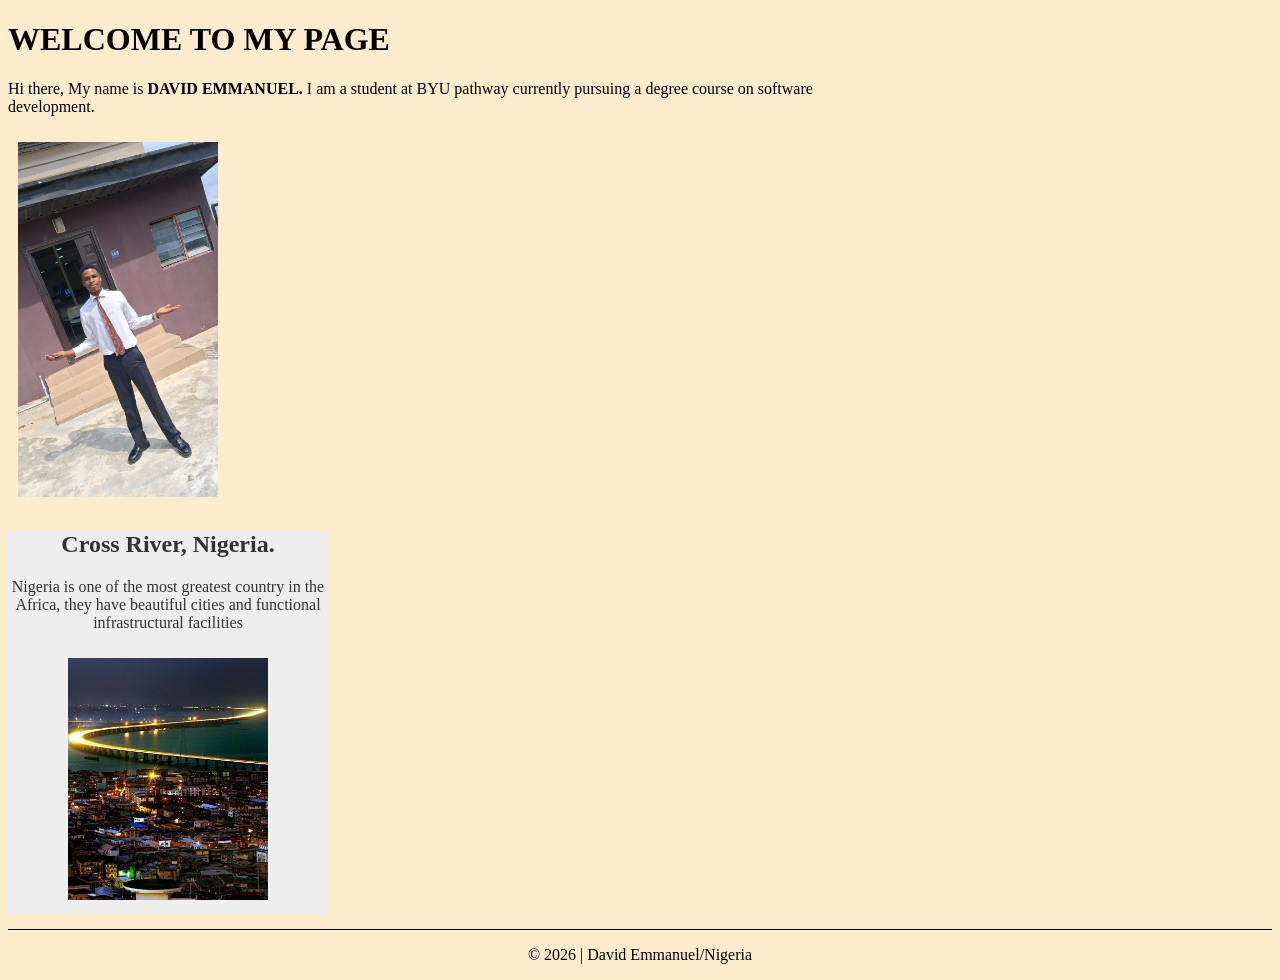
==== index.html @ d6e0b947 "page enhancement correction" ====
<!DOCTYPE html>
<html lang="en">
<head>
    <meta charset="UTF-8">
    <meta name="viewport" content="width=device-width, initial-scale=1.0">
    <title>WDD 130 | Personal Homepage</title>
    <meta name="description" content="My name is David Emmanuel and the purpose of this page is for page enhancement">
    <meta name="author" content="David Emmanuel">
    <link rel="stylesheet" href="styles/styles.css">
</head>

<body>
    <main>
        <strong>
            <h1>WELCOME TO MY PAGE</h1>
        </strong>    
        <p>Hi there, My name is <strong>DAVID EMMANUEL.</strong> I am a student at BYU pathway currently pursuing a degree course on software development. <p>    
        <img src="images/david.jpg" alt="A beautiful image">
    </main>
    <aside>
        <h2>Cross River, Nigeria.</h2>
        <p>Nigeria is one of the most greatest country in the  Africa, they have beautiful cities and functional infrastructural facilities </p>
        <img src="images/beautiful-city.jpg" alt="The beautiful city of Nigeria">
    </aside>
    <footer>
        <p>© 2026 | David Emmanuel/Nigeria</p>
    </footer>
</body>
</html>
---- styles/styles.css ----
nav a {
    color: solid black;
    display: block;
}

h1 {
    color: solid blue;
}

nav {
    background-color: bisque;
    padding: 0px;
}

main {
    max-width: 840px;
}

aside {
    width: 20rem;
    margin: 1 rem;
    background-color: #eee;
    color: #333;
    text-align: center;

}

aside img {
    width: 200px;
    height: auto;
    border: 20px;
    padding: 10px;
}

main img {
    width: 200px;
    height: auto;
    border: 10px;
    padding: 10px;
    box-shadow: #000;
}

p {
    padding: 0px;
}

footer {
    margin-top: 15px;
    border-top: 1px solid #000;
    text-align: center;
}

body {
    background-color: blanchedalmond;
    border-top: #333;
}
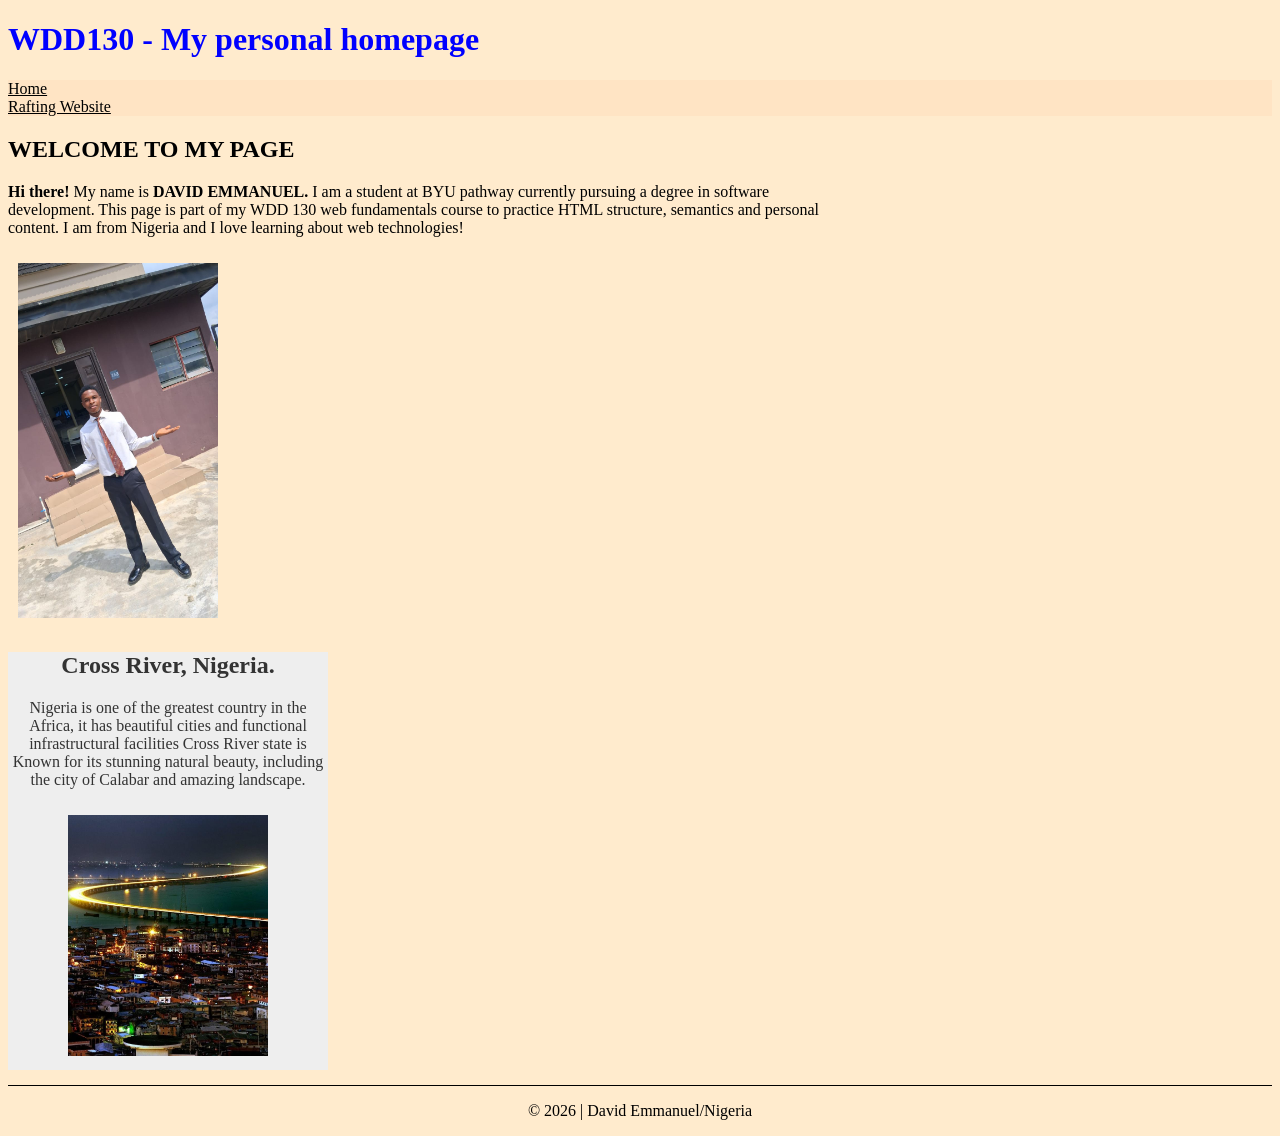
==== commit 250acc27: "correct" ====
--- a/index.html
+++ b/index.html
@@ -10,18 +10,33 @@
 </head>
 
 <body>
+    <header>
+        <h1>WDD130 - My personal homepage</h1>
+        <nav>
+            <a href="index.html">Home</a>
+            <a href="rafting.html">Rafting Website</a>
+        </nav>
+    </header>
     <main>
-        <strong>
-            <h1>WELCOME TO MY PAGE</h1>
-        </strong>    
-        <p>Hi there, My name is <strong>DAVID EMMANUEL.</strong> I am a student at BYU pathway currently pursuing a degree course on software development. <p>    
-        <img src="images/david.jpg" alt="A beautiful image">
+        <section>
+            <strong>
+                <h2>WELCOME TO MY PAGE</h2>
+            </strong>    
+            <p>
+                <strong>Hi there!</strong> My name is <strong>DAVID EMMANUEL.</strong> I am a student at BYU pathway currently pursuing a degree in software development.
+                This page is part of my WDD 130 web fundamentals course to practice HTML structure, semantics and personal content.
+                I am from Nigeria and I love learning about web technologies!
+            <p>    
+            <img src="images/david.jpg" alt="A beautiful image">
+    
+        <aside>
+            <h2>Cross River, Nigeria.</h2>
+            <p>Nigeria is one of the greatest country in the  Africa, it has beautiful cities and functional infrastructural facilities 
+                Cross River state is Known for its stunning natural beauty, including the city of Calabar and amazing  landscape.
+            </p>
+            <img src="images/beautiful-city.jpg" alt="Beautiful city view in Cross River, Nigeria">
+        </aside>
     </main>
-    <aside>
-        <h2>Cross River, Nigeria.</h2>
-        <p>Nigeria is one of the most greatest country in the  Africa, they have beautiful cities and functional infrastructural facilities </p>
-        <img src="images/beautiful-city.jpg" alt="The beautiful city of Nigeria">
-    </aside>
     <footer>
         <p>© 2026 | David Emmanuel/Nigeria</p>
     </footer>
--- a/styles/styles.css
+++ b/styles/styles.css
@@ -1,10 +1,11 @@
 nav a {
-    color: solid black;
+    color: black;
     display: block;
+    padding: auto;
 }
 
 h1 {
-    color: solid blue;
+    color: blue;
 }
 
 nav {
@@ -18,7 +19,7 @@
 
 aside {
     width: 20rem;
-    margin: 1 rem;
+    margin: 10 rem;
     background-color: #eee;
     color: #333;
     text-align: center;
@@ -37,7 +38,7 @@
     height: auto;
     border: 10px;
     padding: 10px;
-    box-shadow: #000;
+    box-shadow: 10px;
 }
 
 p {
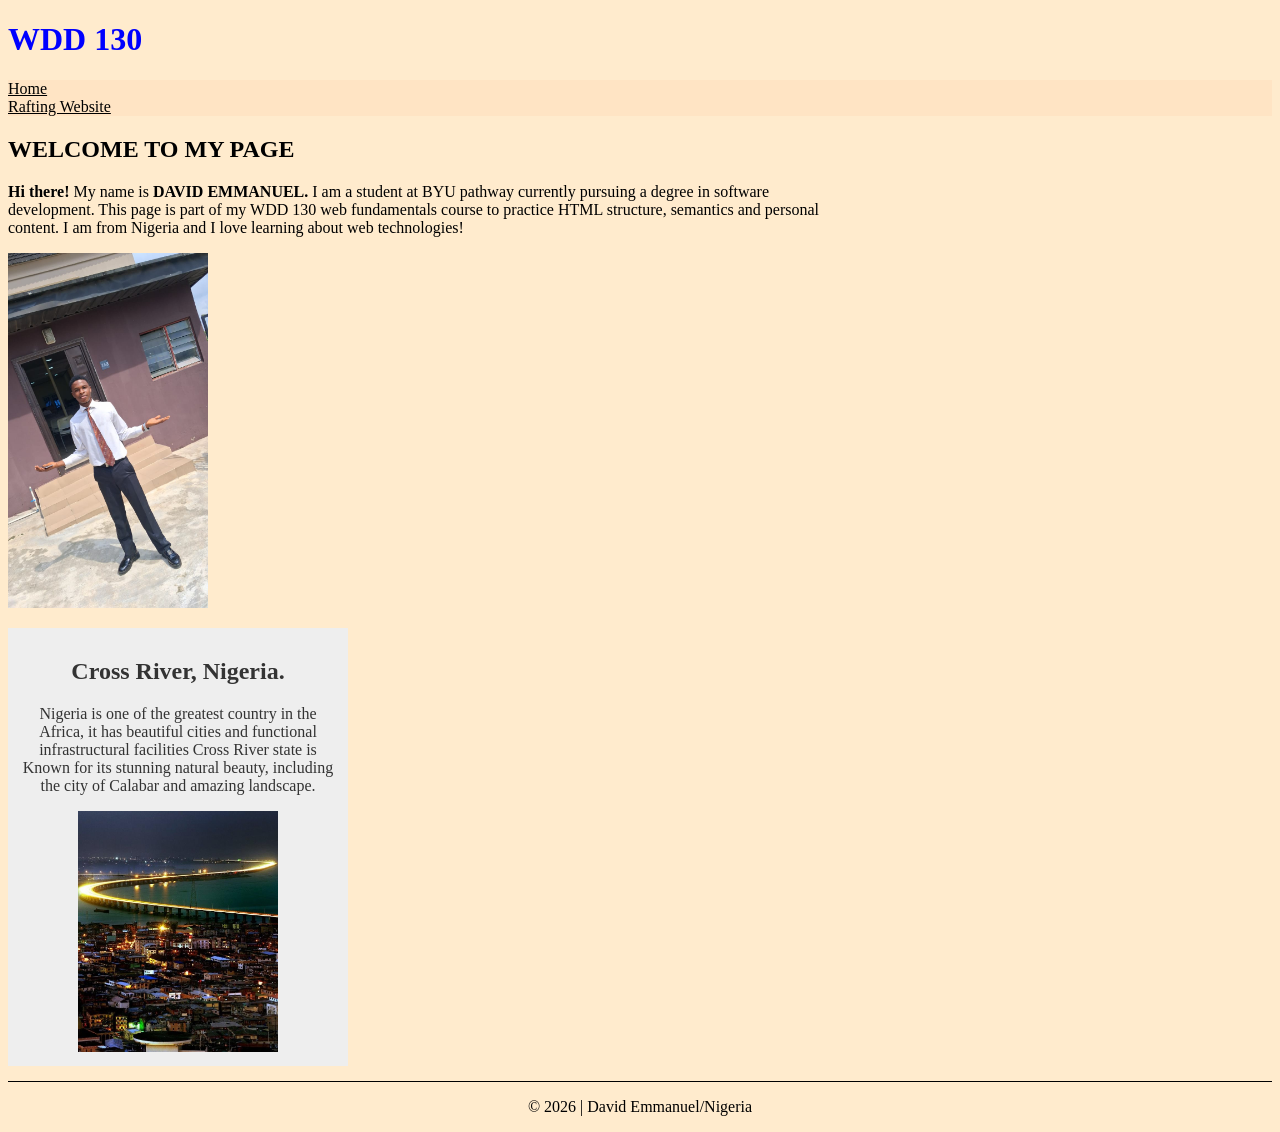
==== commit f1cd4970: "3rd correction" ====
--- a/index.html
+++ b/index.html
@@ -11,23 +11,23 @@
 
 <body>
     <header>
-        <h1>WDD130 - My personal homepage</h1>
+        <h1>WDD 130</h1>
         <nav>
-            <a href="index.html">Home</a>
-            <a href="rafting.html">Rafting Website</a>
+            <a href="#">Home</a>
+            <a href="wwr/">Rafting Website</a>
         </nav>
     </header>
     <main>
         <section>
-            <strong>
-                <h2>WELCOME TO MY PAGE</h2>
-            </strong>    
+        
+            <h2><strong>WELCOME TO MY PAGE</strong></h2>   
             <p>
                 <strong>Hi there!</strong> My name is <strong>DAVID EMMANUEL.</strong> I am a student at BYU pathway currently pursuing a degree in software development.
                 This page is part of my WDD 130 web fundamentals course to practice HTML structure, semantics and personal content.
                 I am from Nigeria and I love learning about web technologies!
             <p>    
             <img src="images/david.jpg" alt="A beautiful image">
+        </section>
     
         <aside>
             <h2>Cross River, Nigeria.</h2>
--- a/styles/styles.css
+++ b/styles/styles.css
@@ -1,7 +1,7 @@
 nav a {
     color: black;
     display: block;
-    padding: auto;
+    padding: 0px;
 }
 
 h1 {
@@ -19,10 +19,12 @@
 
 aside {
     width: 20rem;
-    margin: 10 rem;
+    margin: 0 10 0 rem;
     background-color: #eee;
     color: #333;
     text-align: center;
+    border: 20px;
+    padding: 10px;
 
 }
 
@@ -30,15 +32,15 @@
     width: 200px;
     height: auto;
     border: 20px;
-    padding: 10px;
+    padding: 0px;
 }
 
 main img {
     width: 200px;
     height: auto;
     border: 10px;
-    padding: 10px;
-    box-shadow: 10px;
+    padding: 0px;
+    box-shadow: 0 4px 8px rgba(0, 0, 0, 0, 0.2);
 }
 
 p {
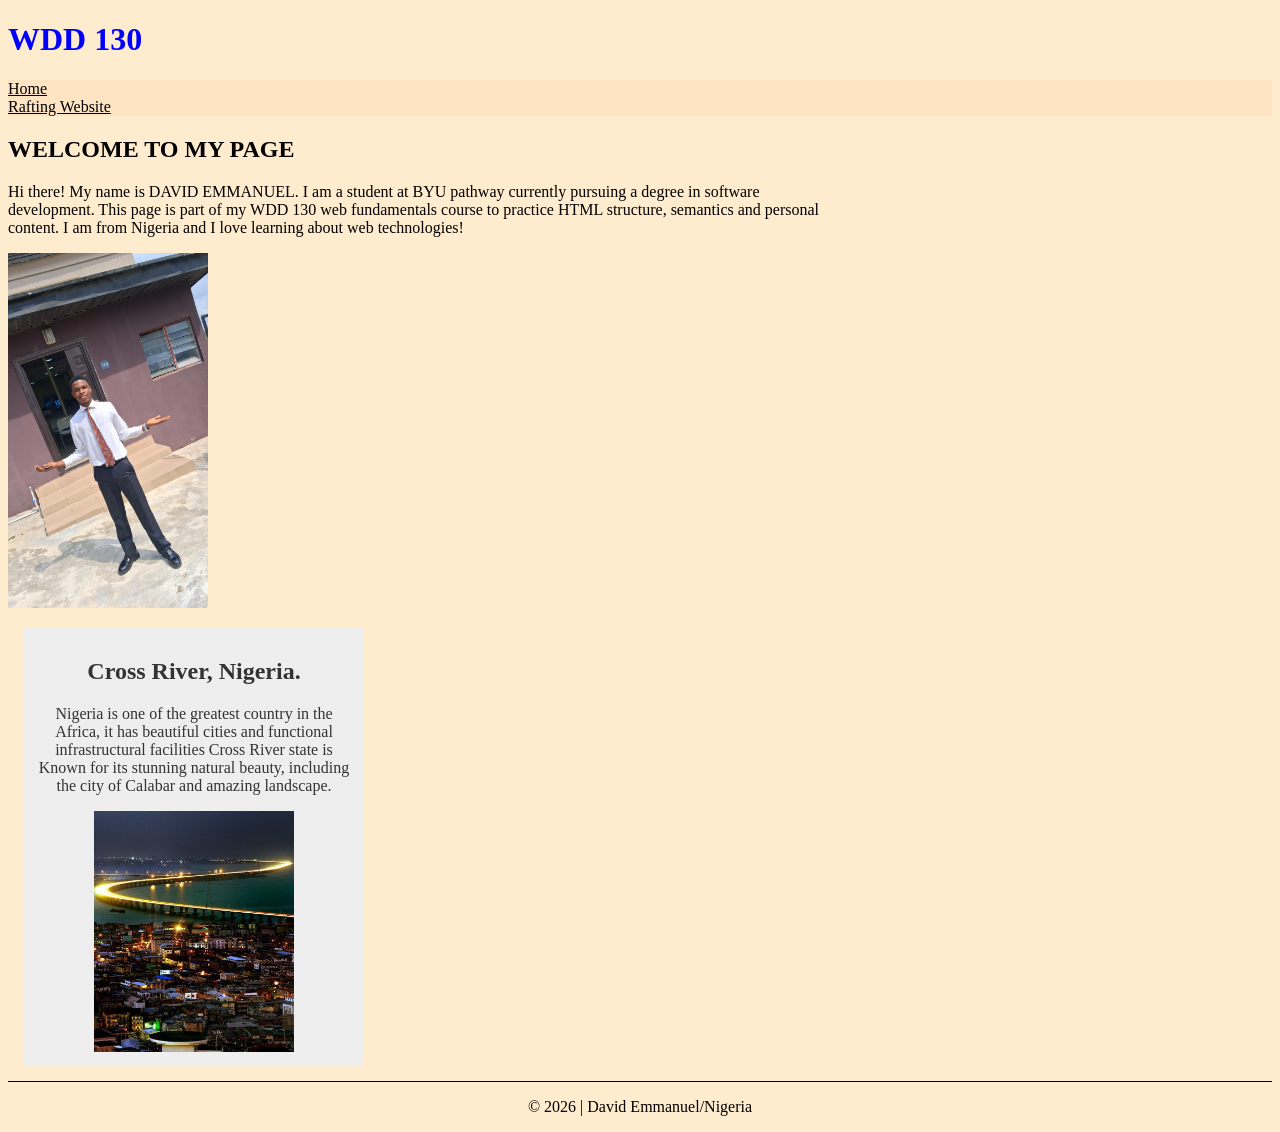
==== commit 15143531: "5th" ====
--- a/index.html
+++ b/index.html
@@ -3,7 +3,7 @@
 <head>
     <meta charset="UTF-8">
     <meta name="viewport" content="width=device-width, initial-scale=1.0">
-    <title>WDD 130 | Personal Homepage</title>
+    <title>David Emmanuel</title>
     <meta name="description" content="My name is David Emmanuel and the purpose of this page is for page enhancement">
     <meta name="author" content="David Emmanuel">
     <link rel="stylesheet" href="styles/styles.css">
@@ -18,16 +18,14 @@
         </nav>
     </header>
     <main>
-        <section>
-        
-            <h2><strong>WELCOME TO MY PAGE</strong></h2>   
+        <h2>WELCOME TO MY PAGE</h2>   
             <p>
-                <strong>Hi there!</strong> My name is <strong>DAVID EMMANUEL.</strong> I am a student at BYU pathway currently pursuing a degree in software development.
+                Hi there! My name is DAVID EMMANUEL. I am a student at BYU pathway currently pursuing a degree in software development.
                 This page is part of my WDD 130 web fundamentals course to practice HTML structure, semantics and personal content.
                 I am from Nigeria and I love learning about web technologies!
             <p>    
-            <img src="images/david.jpg" alt="A beautiful image">
-        </section>
+            <img src="images/profile.jpg" alt="Hello, my name is David">
+    </main>
     
         <aside>
             <h2>Cross River, Nigeria.</h2>
@@ -36,7 +34,6 @@
             </p>
             <img src="images/beautiful-city.jpg" alt="Beautiful city view in Cross River, Nigeria">
         </aside>
-    </main>
     <footer>
         <p>© 2026 | David Emmanuel/Nigeria</p>
     </footer>
--- a/styles/styles.css
+++ b/styles/styles.css
@@ -19,7 +19,7 @@
 
 aside {
     width: 20rem;
-    margin: 0 10 0 rem;
+    margin: 0 1rem 0 1rem;
     background-color: #eee;
     color: #333;
     text-align: center;
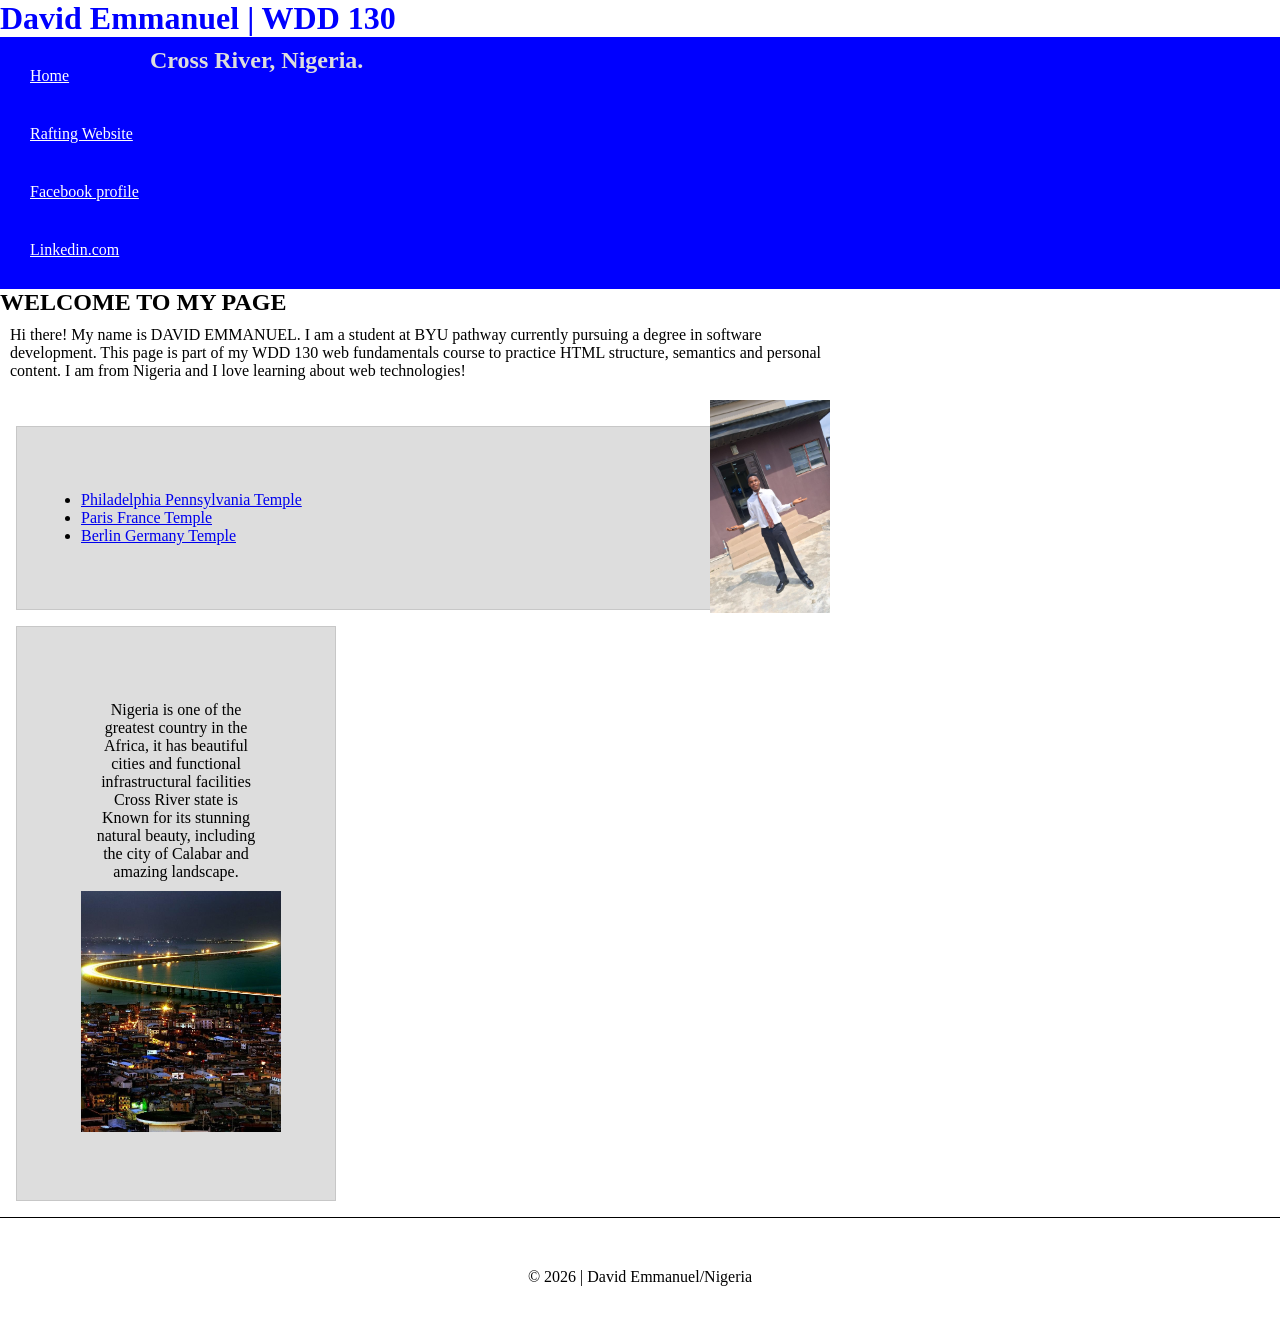
==== commit 06e414b2: "done..." ====
--- a/index.html
+++ b/index.html
@@ -3,7 +3,7 @@
 <head>
     <meta charset="UTF-8">
     <meta name="viewport" content="width=device-width, initial-scale=1.0">
-    <title>David Emmanuel</title>
+    <title>WDD 130 | David Emmanuel</title>
     <meta name="description" content="My name is David Emmanuel and the purpose of this page is for page enhancement">
     <meta name="author" content="David Emmanuel">
     <link rel="stylesheet" href="styles/styles.css">
@@ -11,10 +11,12 @@
 
 <body>
     <header>
-        <h1>WDD 130</h1>
+        <h1>David Emmanuel | WDD 130</h1>
         <nav>
             <a href="#">Home</a>
             <a href="wwr/">Rafting Website</a>
+            <a href="https://www.facebook.com/?_rdc=1&_rdr#"> Facebook profile</a>
+            <a href="https://www.linkedin.com/">Linkedin.com</a>
         </nav>
     </header>
     <main>
@@ -25,9 +27,15 @@
                 I am from Nigeria and I love learning about web technologies!
             <p>    
             <img src="images/profile.jpg" alt="Hello, my name is David">
+            <ul class="box">
+                <li><a href="https://www.churchofjesuschrist.org/temples/details/philadelphia-pennsylvania-temple" target="_blank">Philadelphia Pennsylvania Temple</a></li>
+                <li><a href="https://www.churchofjesuschrist.org/temples/details/paris-france-temple" target="_blank">Paris France Temple</a></li>
+                <li><a href="https://www.churchofjesuschrist.org/temples/details/lima-peru-los-olivos-temple" target="_blank">Berlin Germany Temple</a></li>
+
+            </ul>
     </main>
     
-        <aside>
+        <aside class="box">
             <h2>Cross River, Nigeria.</h2>
             <p>Nigeria is one of the greatest country in the  Africa, it has beautiful cities and functional infrastructural facilities 
                 Cross River state is Known for its stunning natural beauty, including the city of Calabar and amazing  landscape.
--- a/styles/styles.css
+++ b/styles/styles.css
@@ -1,7 +1,13 @@
+* {
+    margin: 0px;
+    padding: 0px;
+    box-sizing: border-box;
+}
+
 nav a {
-    color: black;
+    color: white;
     display: block;
-    padding: 0px;
+    padding: 20px;
 }
 
 h1 {
@@ -9,8 +15,8 @@
 }
 
 nav {
-    background-color: bisque;
-    padding: 0px;
+    background-color: blue;
+    padding: 10px;
 }
 
 main {
@@ -18,7 +24,7 @@
 }
 
 aside {
-    width: 20rem;
+    width: 20em;
     margin: 0 1rem 0 1rem;
     background-color: #eee;
     color: #333;
@@ -36,24 +42,42 @@
 }
 
 main img {
-    width: 200px;
+    width: 120px;
     height: auto;
     border: 10px;
     padding: 0px;
     box-shadow: 0 4px 8px rgba(0, 0, 0, 0, 0.2);
+    float: right;
 }
 
 p {
-    padding: 0px;
+    padding: 10px;
 }
 
 footer {
     margin-top: 15px;
     border-top: 1px solid #000;
     text-align: center;
+    padding: 40px;
 }
 
 body {
-    background-color: blanchedalmond;
+    background-color: white;
     border-top: #333;
+}
+
+/* Class Selectors*/
+.box {
+    margin: 1rem;
+    border: 1px solid rgb(0 0 0 / 10%);
+    padding: 4rem;
+    background-color: #ddd;
+    color: #000;
+}
+
+aside h2 {
+    position: absolute;
+    top: 47px;
+    left: 150px;
+    color: #ddd;
 }
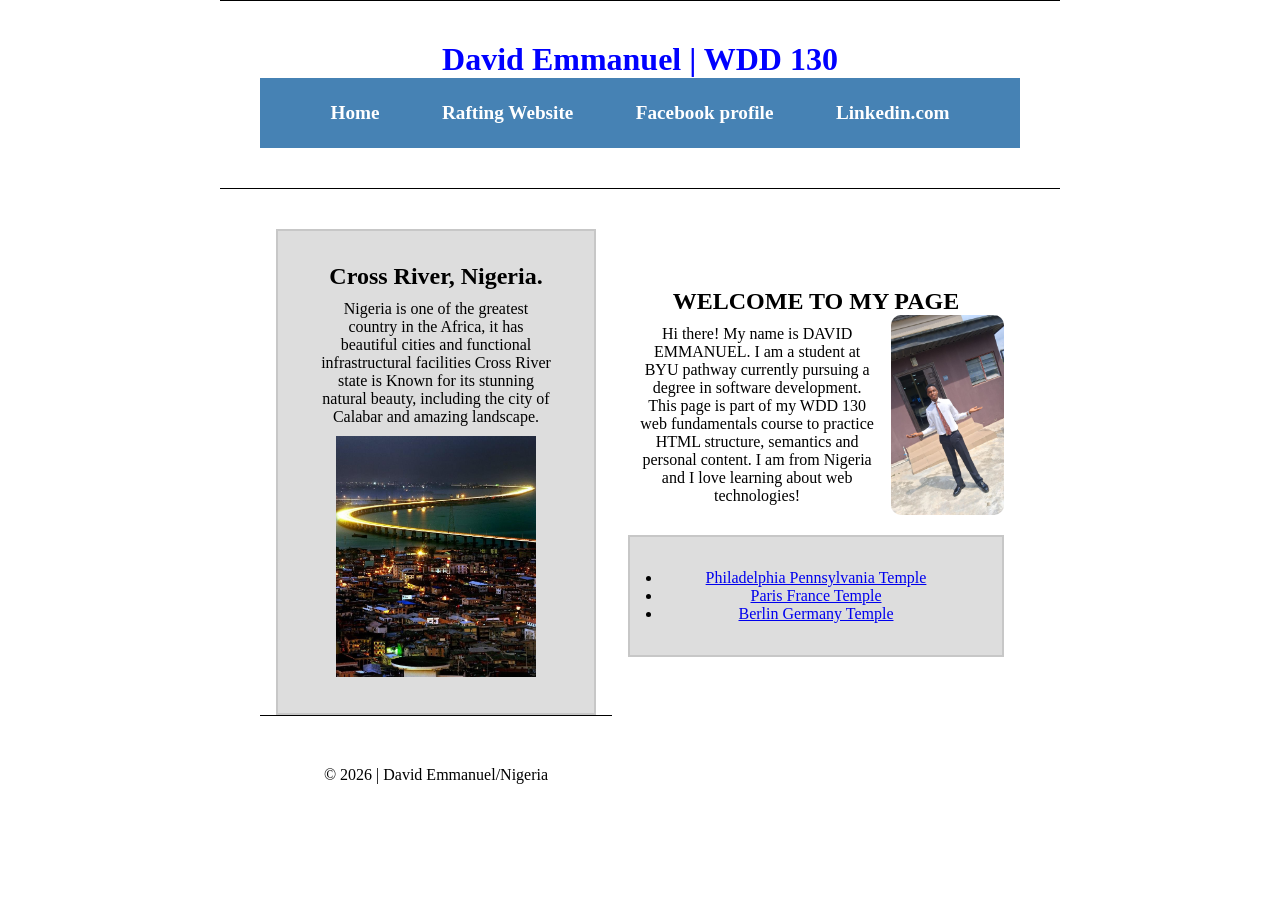
==== commit 00a6becb: "new" ====
--- a/index.html
+++ b/index.html
@@ -19,29 +19,31 @@
             <a href="https://www.linkedin.com/">Linkedin.com</a>
         </nav>
     </header>
-    <main>
-        <h2>WELCOME TO MY PAGE</h2>   
-            <p>
-                Hi there! My name is DAVID EMMANUEL. I am a student at BYU pathway currently pursuing a degree in software development.
-                This page is part of my WDD 130 web fundamentals course to practice HTML structure, semantics and personal content.
-                I am from Nigeria and I love learning about web technologies!
-            <p>    
-            <img src="images/profile.jpg" alt="Hello, my name is David">
-            <ul class="box">
-                <li><a href="https://www.churchofjesuschrist.org/temples/details/philadelphia-pennsylvania-temple" target="_blank">Philadelphia Pennsylvania Temple</a></li>
-                <li><a href="https://www.churchofjesuschrist.org/temples/details/paris-france-temple" target="_blank">Paris France Temple</a></li>
-                <li><a href="https://www.churchofjesuschrist.org/temples/details/lima-peru-los-olivos-temple" target="_blank">Berlin Germany Temple</a></li>
+    <div class="grid"> 
+        <main>
+            <h2>WELCOME TO MY PAGE</h2>  
+            <img src="images/profile.jpg" alt="Hello, my name is David"> 
+                <p>
+                    Hi there! My name is DAVID EMMANUEL. I am a student at BYU pathway currently pursuing a degree in software development.
+                    This page is part of my WDD 130 web fundamentals course to practice HTML structure, semantics and personal content.
+                    I am from Nigeria and I love learning about web technologies!
+                <p>    
+                <ul class="box">
+                    <li><a href="https://www.churchofjesuschrist.org/temples/details/philadelphia-pennsylvania-temple" target="_blank">Philadelphia Pennsylvania Temple</a></li>
+                    <li><a href="https://www.churchofjesuschrist.org/temples/details/paris-france-temple" target="_blank">Paris France Temple</a></li>
+                    <li><a href="https://www.churchofjesuschrist.org/temples/details/lima-peru-los-olivos-temple" target="_blank">Berlin Germany Temple</a></li>
 
-            </ul>
-    </main>
-    
-        <aside class="box">
-            <h2>Cross River, Nigeria.</h2>
-            <p>Nigeria is one of the greatest country in the  Africa, it has beautiful cities and functional infrastructural facilities 
-                Cross River state is Known for its stunning natural beauty, including the city of Calabar and amazing  landscape.
-            </p>
-            <img src="images/beautiful-city.jpg" alt="Beautiful city view in Cross River, Nigeria">
-        </aside>
+                </ul>
+        </main>
+        
+            <aside class="box">
+                <h2>Cross River, Nigeria.</h2>
+                <p>Nigeria is one of the greatest country in the  Africa, it has beautiful cities and functional infrastructural facilities 
+                    Cross River state is Known for its stunning natural beauty, including the city of Calabar and amazing  landscape.
+                </p>
+                <img src="images/beautiful-city.jpg" alt="Beautiful city view in Cross River, Nigeria">
+            </aside>
+    <div/>    
     <footer>
         <p>© 2026 | David Emmanuel/Nigeria</p>
     </footer>
--- a/styles/styles.css
+++ b/styles/styles.css
@@ -7,7 +7,10 @@
 nav a {
     color: white;
     display: block;
-    padding: 20px;
+    padding: 0.5rem;
+    text-decoration: none;
+    font-size: 1.2rem;
+    font-weight: 700;
 }
 
 h1 {
@@ -15,22 +18,30 @@
 }
 
 nav {
-    background-color: blue;
-    padding: 10px;
+    background-color: steelblue;
+    padding: 1rem;
+    display: flex;
+    justify-content: space-evenly;
+    align-items: center;
 }
 
 main {
     max-width: 840px;
+    grid-column: 2/3;
+    margin: 1rem;
 }
 
 aside {
-    width: 20em;
+    width: 20rem;
     margin: 0 1rem 0 1rem;
     background-color: #eee;
     color: #333;
     text-align: center;
     border: 20px;
     padding: 10px;
+    position: relative;
+    grid-column: 1/2;
+    grid-row: 1/2;
 
 }
 
@@ -41,24 +52,29 @@
     padding: 0px;
 }
 
-main img {
-    width: 120px;
-    height: auto;
-    border: 10px;
-    padding: 0px;
-    box-shadow: 0 4px 8px rgba(0, 0, 0, 0, 0.2);
+.grid main img {
     float: right;
+    width: 30%;
+    margin-left: 15px;
+    border-radius: 10px;
+    object-fit: cover;
+    height: 100%;
+
 }
 
 p {
     padding: 10px;
 }
 
+header,
+.grid,
 footer {
-    margin-top: 15px;
+    margin-top: 10px;
     border-top: 1px solid #000;
     text-align: center;
     padding: 40px;
+    max-width: 840px;
+    margin: 0 auto;
 }
 
 body {
@@ -68,16 +84,29 @@
 
 /* Class Selectors*/
 .box {
-    margin: 1rem;
-    border: 1px solid rgb(0 0 0 / 10%);
-    padding: 4rem;
+    margin: rem;
+    border: 2px solid rgb(0 0 0 / 10%);
+    padding: 2rem;
     background-color: #ddd;
     color: #000;
 }
 
-aside h2 {
+aside .box h2 {
     position: absolute;
-    top: 47px;
+    display: flex;
+    flex-direction: row-reverse;
+
     left: 150px;
-    color: #ddd;
+    color: #261717;
+}
+
+.grid {
+    display: grid;
+    align-items: center;
+}
+
+main ul .box {
+    display: flex;
+    align-items: center;
+    gap: 20px;
 }
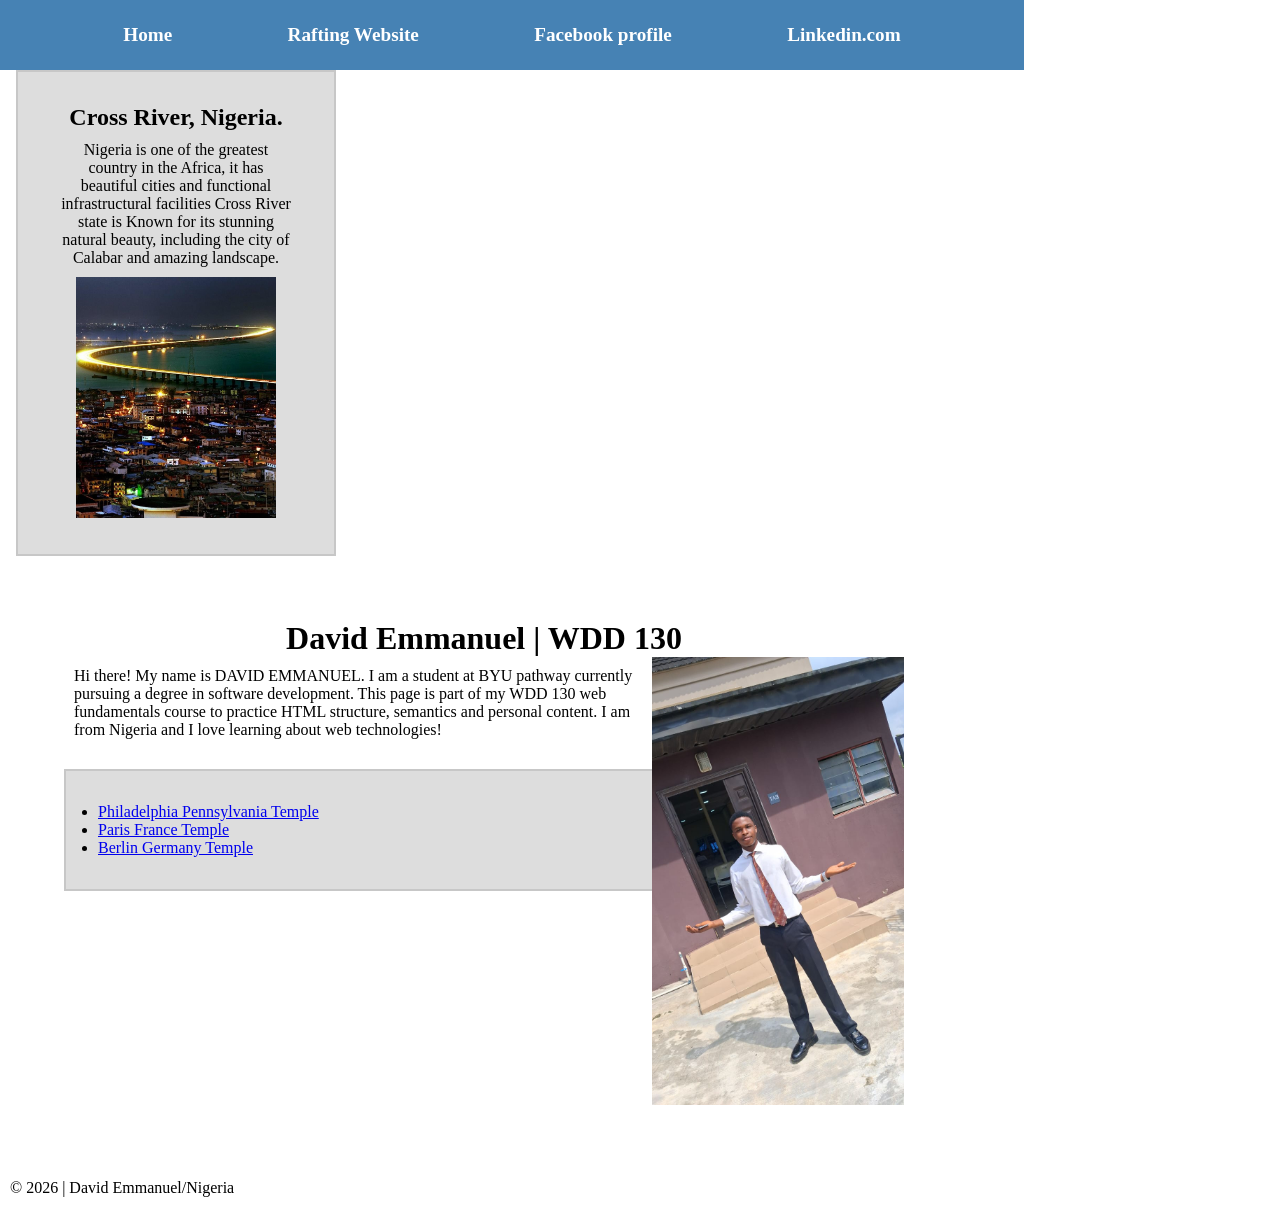
==== commit c148c5c0: "contact" ====
--- a/index.html
+++ b/index.html
@@ -11,7 +11,6 @@
 
 <body>
     <header>
-        <h1>David Emmanuel | WDD 130</h1>
         <nav>
             <a href="#">Home</a>
             <a href="wwr/">Rafting Website</a>
@@ -21,7 +20,7 @@
     </header>
     <div class="grid"> 
         <main>
-            <h2>WELCOME TO MY PAGE</h2>  
+            <h1>David Emmanuel | WDD 130</h1>  
             <img src="images/profile.jpg" alt="Hello, my name is David"> 
                 <p>
                     Hi there! My name is DAVID EMMANUEL. I am a student at BYU pathway currently pursuing a degree in software development.
--- a/styles/styles.css
+++ b/styles/styles.css
@@ -2,6 +2,11 @@
     margin: 0px;
     padding: 0px;
     box-sizing: border-box;
+}
+
+/*----- HEADER -----*/
+h1 {
+    text-align: center;
 }
 
 nav a {
@@ -13,22 +18,19 @@
     font-weight: 700;
 }
 
-h1 {
-    color: blue;
-}
-
 nav {
     background-color: steelblue;
     padding: 1rem;
     display: flex;
     justify-content: space-evenly;
     align-items: center;
+    width: 80%;
 }
 
 main {
     max-width: 840px;
-    grid-column: 2/3;
-    margin: 1rem;
+    width: 100%;
+    margin: 4rem;
 }
 
 aside {
@@ -56,7 +58,6 @@
     float: right;
     width: 30%;
     margin-left: 15px;
-    border-radius: 10px;
     object-fit: cover;
     height: 100%;
 
@@ -64,17 +65,6 @@
 
 p {
     padding: 10px;
-}
-
-header,
-.grid,
-footer {
-    margin-top: 10px;
-    border-top: 1px solid #000;
-    text-align: center;
-    padding: 40px;
-    max-width: 840px;
-    margin: 0 auto;
 }
 
 body {
